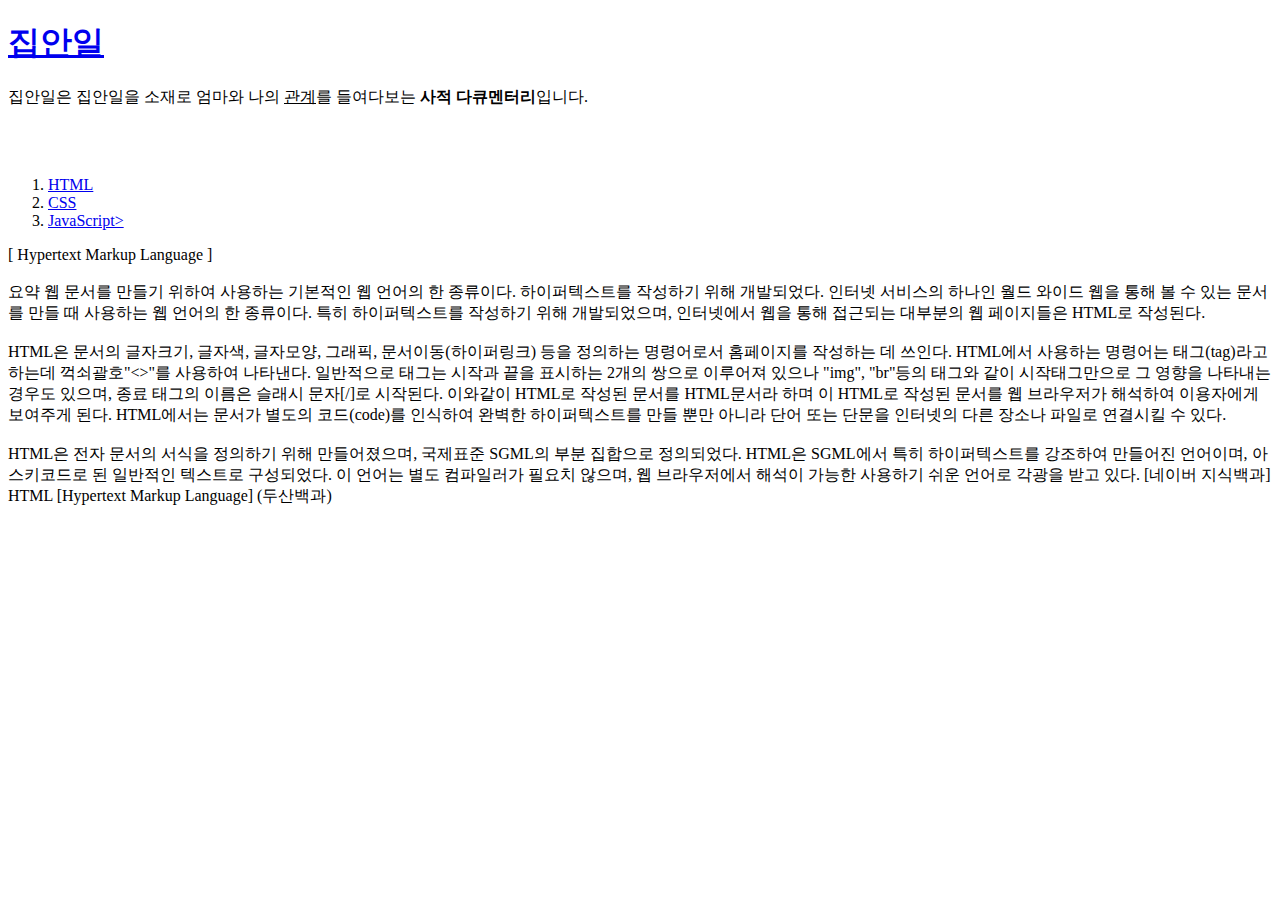
==== 1.html @ eadabc9f "v01" ====
<!doctype html>
<html>
<head>
<title>WEB1 - html</title>
<meta charset="utf-8">
</head>

<body>
  <h1><a href="index.html">집안일</a></h1>
  <p>집안일은 집안일을 소재로 엄마와 나의 <u>관계</u>를 들여다보는 <strong>사적 다큐멘터리</strong>입니다.</p><br><br>
  <ol>
    <li><a href="1.html">HTML</a></li>
    <li><a href="2.html">CSS</a></li>
    <li><a href="3.html">JavaScript></a></li>
  </ol>
  <p>[ Hypertext Markup Language ]
<br><br>
요약 웹 문서를 만들기 위하여 사용하는 기본적인 웹 언어의 한 종류이다. 하이퍼텍스트를 작성하기 위해 개발되었다.
인터넷 서비스의 하나인 월드 와이드 웹을 통해 볼 수 있는 문서를 만들 때 사용하는 웹 언어의 한 종류이다. 특히 하이퍼텍스트를 작성하기 위해 개발되었으며, 인터넷에서 웹을 통해 접근되는 대부분의 웹 페이지들은 HTML로 작성된다.
<br><br>
HTML은 문서의 글자크기, 글자색, 글자모양, 그래픽, 문서이동(하이퍼링크) 등을 정의하는 명령어로서 홈페이지를 작성하는 데 쓰인다. HTML에서 사용하는 명령어는 태그(tag)라고 하는데 꺽쇠괄호"<>"를 사용하여 나타낸다. 일반적으로 태그는 시작과 끝을 표시하는 2개의 쌍으로 이루어져 있으나 "img", "br"등의 태그와 같이 시작태그만으로 그 영향을 나타내는 경우도 있으며, 종료 태그의 이름은 슬래시 문자[/]로 시작된다. 이와같이 HTML로 작성된 문서를 HTML문서라 하며 이 HTML로 작성된 문서를 웹 브라우저가 해석하여 이용자에게 보여주게 된다. HTML에서는 문서가 별도의 코드(code)를 인식하여 완벽한 하이퍼텍스트를 만들 뿐만 아니라 단어 또는 단문을 인터넷의 다른 장소나 파일로 연결시킬 수 있다.
<br><br>
HTML은 전자 문서의 서식을 정의하기 위해 만들어졌으며, 국제표준 SGML의 부분 집합으로 정의되었다. HTML은 SGML에서 특히 하이퍼텍스트를 강조하여 만들어진 언어이며, 아스키코드로 된 일반적인 텍스트로 구성되었다. 이 언어는 별도 컴파일러가 필요치 않으며, 웹 브라우저에서 해석이 가능한 사용하기 쉬운 언어로 각광을 받고 있다.
[네이버 지식백과] HTML [Hypertext Markup Language] (두산백과)</p>

</body>
</html>
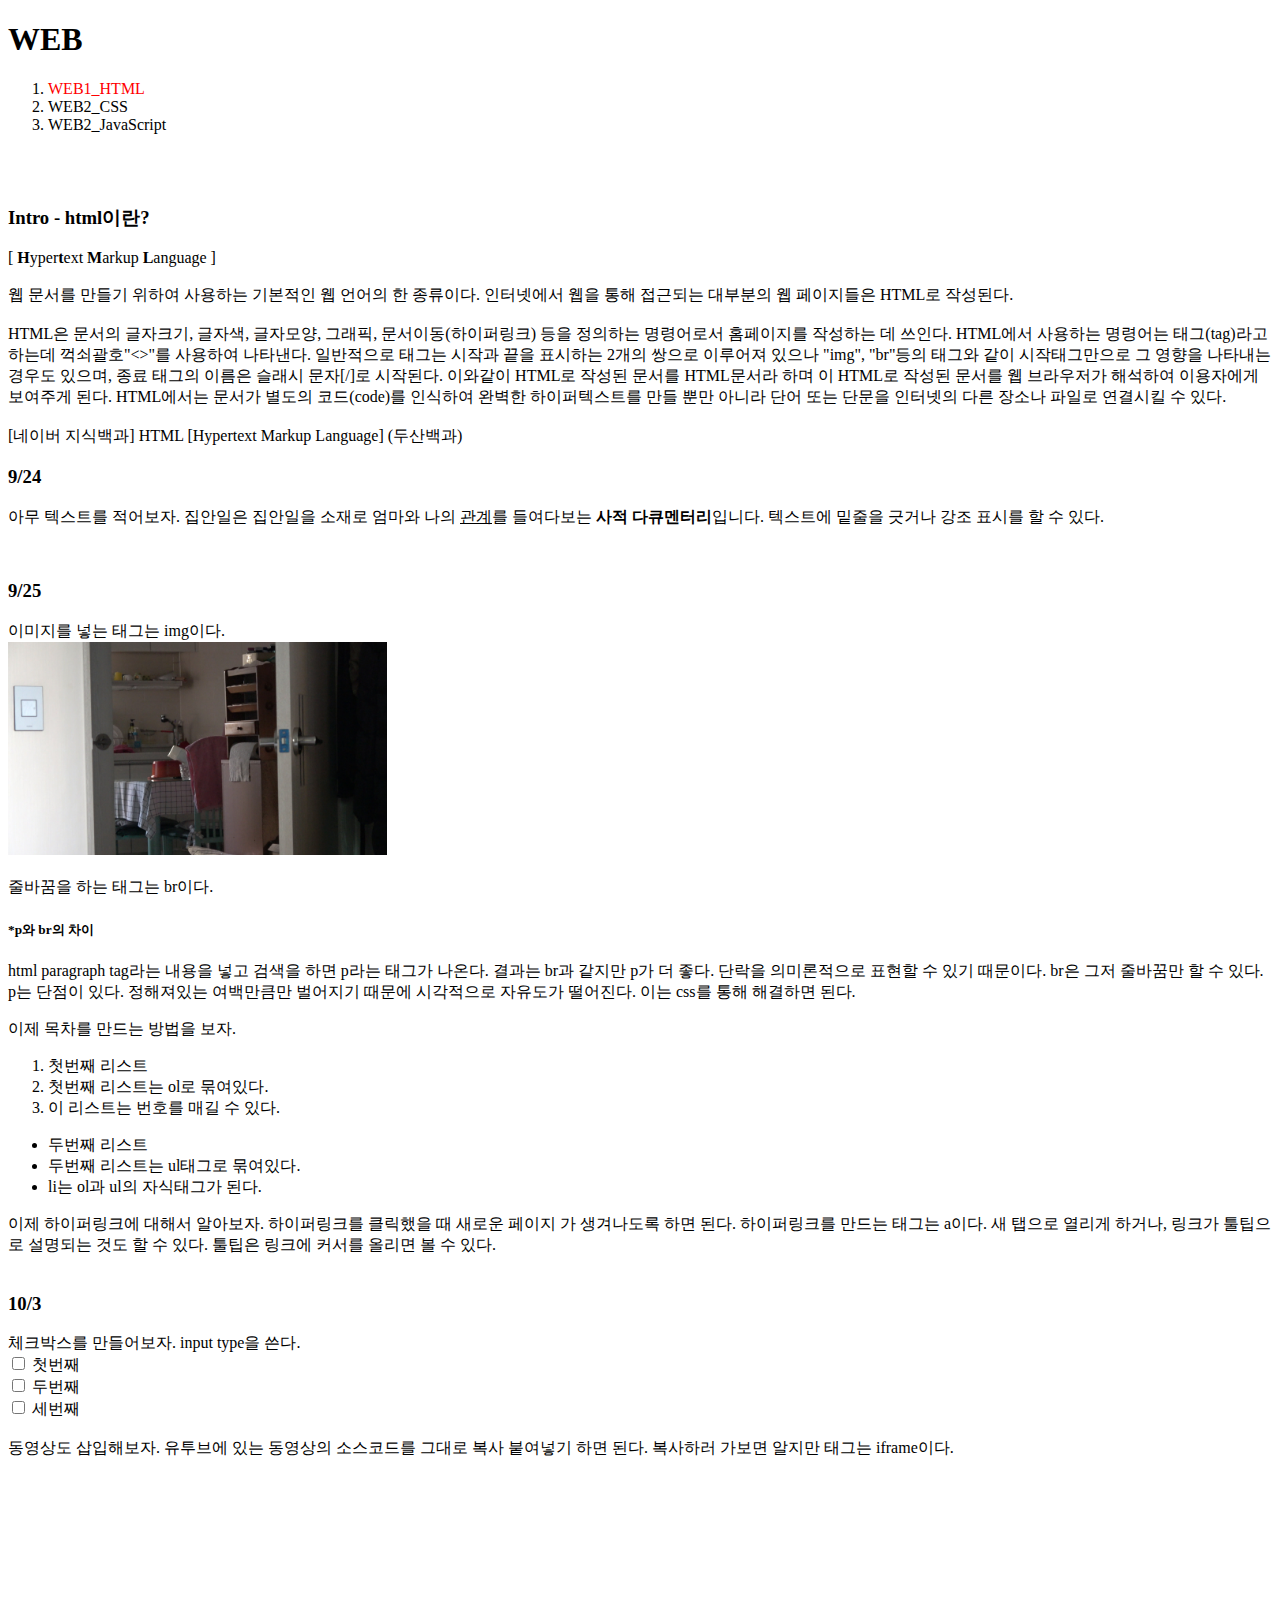
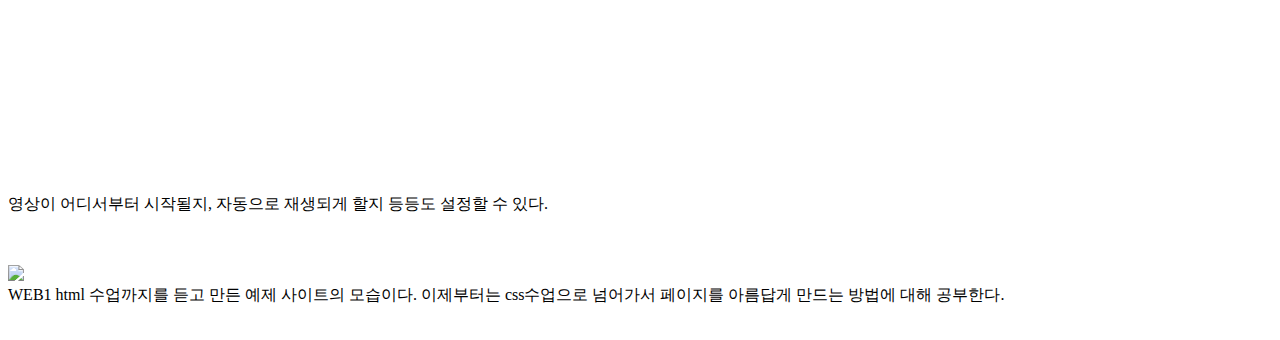
==== commit ffd6a094: "Add files via upload" ====
--- a/1.html
+++ b/1.html
@@ -3,25 +3,83 @@
 <head>
 <title>WEB1 - html</title>
 <meta charset="utf-8">
+<style>
+  a {
+    color: black;
+    text-decoration: none;
+  }
+</style>
 </head>
 
 <body>
-  <h1><a href="index.html">집안일</a></h1>
-  <p>집안일은 집안일을 소재로 엄마와 나의 <u>관계</u>를 들여다보는 <strong>사적 다큐멘터리</strong>입니다.</p><br><br>
-  <ol>
-    <li><a href="1.html">HTML</a></li>
-    <li><a href="2.html">CSS</a></li>
-    <li><a href="3.html">JavaScript></a></li>
-  </ol>
-  <p>[ Hypertext Markup Language ]
-<br><br>
-요약 웹 문서를 만들기 위하여 사용하는 기본적인 웹 언어의 한 종류이다. 하이퍼텍스트를 작성하기 위해 개발되었다.
-인터넷 서비스의 하나인 월드 와이드 웹을 통해 볼 수 있는 문서를 만들 때 사용하는 웹 언어의 한 종류이다. 특히 하이퍼텍스트를 작성하기 위해 개발되었으며, 인터넷에서 웹을 통해 접근되는 대부분의 웹 페이지들은 HTML로 작성된다.
-<br><br>
-HTML은 문서의 글자크기, 글자색, 글자모양, 그래픽, 문서이동(하이퍼링크) 등을 정의하는 명령어로서 홈페이지를 작성하는 데 쓰인다. HTML에서 사용하는 명령어는 태그(tag)라고 하는데 꺽쇠괄호"<>"를 사용하여 나타낸다. 일반적으로 태그는 시작과 끝을 표시하는 2개의 쌍으로 이루어져 있으나 "img", "br"등의 태그와 같이 시작태그만으로 그 영향을 나타내는 경우도 있으며, 종료 태그의 이름은 슬래시 문자[/]로 시작된다. 이와같이 HTML로 작성된 문서를 HTML문서라 하며 이 HTML로 작성된 문서를 웹 브라우저가 해석하여 이용자에게 보여주게 된다. HTML에서는 문서가 별도의 코드(code)를 인식하여 완벽한 하이퍼텍스트를 만들 뿐만 아니라 단어 또는 단문을 인터넷의 다른 장소나 파일로 연결시킬 수 있다.
-<br><br>
-HTML은 전자 문서의 서식을 정의하기 위해 만들어졌으며, 국제표준 SGML의 부분 집합으로 정의되었다. HTML은 SGML에서 특히 하이퍼텍스트를 강조하여 만들어진 언어이며, 아스키코드로 된 일반적인 텍스트로 구성되었다. 이 언어는 별도 컴파일러가 필요치 않으며, 웹 브라우저에서 해석이 가능한 사용하기 쉬운 언어로 각광을 받고 있다.
-[네이버 지식백과] HTML [Hypertext Markup Language] (두산백과)</p>
+  <h1><a href="index.html">WEB</a></h1>
+    <ol>
+      <li><a href="1.html" style="color:red;"> WEB1_HTML</a></li>
+      <li><a href="2.html"> WEB2_CSS</a></li>
+      <li><a href="3.html"> WEB2_JavaScript</a></li>
+    </ol>
+  </p><br><br>
+
+  <h3>Intro - html이란?</h3>
+    <p>
+      [ <b>H</b>yper<b>t</b>ext <b>M</b>arkup <b>L</b>anguage ]
+      <br><br>
+      웹 문서를 만들기 위하여 사용하는 기본적인 웹 언어의 한 종류이다. 인터넷에서 웹을 통해 접근되는 대부분의 웹 페이지들은 HTML로 작성된다.
+      <br><br>
+      HTML은 문서의 글자크기, 글자색, 글자모양, 그래픽, 문서이동(하이퍼링크) 등을 정의하는 명령어로서 홈페이지를 작성하는 데 쓰인다. HTML에서 사용하는 명령어는 태그(tag)라고 하는데 꺽쇠괄호"<>"를 사용하여 나타낸다. 일반적으로 태그는 시작과 끝을 표시하는 2개의 쌍으로 이루어져 있으나 "img", "br"등의 태그와 같이 시작태그만으로 그 영향을 나타내는 경우도 있으며, 종료 태그의 이름은 슬래시 문자[/]로 시작된다. 이와같이 HTML로 작성된 문서를 HTML문서라 하며 이 HTML로 작성된 문서를 웹 브라우저가 해석하여 이용자에게 보여주게 된다. HTML에서는 문서가 별도의 코드(code)를 인식하여 완벽한 하이퍼텍스트를 만들 뿐만 아니라 단어 또는 단문을 인터넷의 다른 장소나 파일로 연결시킬 수 있다.
+      <br><br>
+      [네이버 지식백과] HTML [Hypertext Markup Language] (두산백과)
+    </p>
+  <h3>9/24</h3>
+    <p>
+      아무 텍스트를 적어보자.
+      집안일은 집안일을 소재로 엄마와 나의 <u>관계</u>를 들여다보는 <strong>사적 다큐멘터리</strong>입니다.
+      텍스트에 밑줄을 긋거나 강조 표시를 할 수 있다.
+    </p><br>
+
+  <h3>9/25</h3>
+    이미지를 넣는 태그는 img이다.<br>
+    <img src="C0138.jpg" width="30%">
+    <br><br>
+    줄바꿈을 하는 태그는 br이다.
+
+    <h5>*p와 br의 차이</h5>
+    <p style="margin-top:10px;">
+      html paragraph tag라는 내용을 넣고 검색을 하면 p라는 태그가 나온다. 결과는 br과 같지만 p가 더 좋다. 단락을 의미론적으로 표현할 수 있기 때문이다. br은 그저 줄바꿈만 할 수 있다. p는 단점이 있다. 정해져있는 여백만큼만 벌어지기 때문에 시각적으로 자유도가 떨어진다. 이는 css를 통해 해결하면 된다.
+    </p>
+    <p>
+      이제 목차를 만드는 방법을 보자.
+    </p>
+    <ol>
+      <li>첫번째 리스트</li>
+      <li>첫번째 리스트는 ol로 묶여있다.</li>
+      <li>이 리스트는 번호를 매길 수 있다.</li>
+    </ol>
+    <ul>
+      <li>두번째 리스트</li>
+      <li>두번째 리스트는 ul태그로 묶여있다.</li>
+      <li>li는 ol과 ul의 자식태그가 된다.</li>
+    </ul>
+
+    이제 하이퍼링크에 대해서 알아보자. 하이퍼링크를 클릭했을 때
+    <a href="http://www.naver.com" target="_blank" title="누르면 네이버가 열릴 것이다.">
+      새로운 페이지
+    </a>
+    가 생겨나도록 하면 된다. 하이퍼링크를 만드는 태그는 a이다. 새 탭으로 열리게 하거나, 링크가 툴팁으로 설명되는 것도 할 수 있다. 툴팁은 링크에 커서를 올리면 볼 수 있다.<br><br>
+
+  <h3>10/3</h3>
+    체크박스를 만들어보자. input type을 쓴다. <br>
+    <input type="checkbox"> 첫번째 <br>
+    <input type="checkbox"> 두번째 <br>
+    <input type="checkbox"> 세번째 <br><br>
+    동영상도 삽입해보자. 유투브에 있는 동영상의 소스코드를 그대로 복사 붙여넣기 하면 된다. 복사하러 가보면 알지만 태그는 iframe이다. <br>
+    <p>
+      <iframe width="560" height="315" src="https://www.youtube.com/embed/1iydAV-bpak" frameborder="0" allow="accelerometer; autoplay; clipboard-write; encrypted-media; gyroscope; picture-in-picture" allowfullscreen></iframe><br>
+      영상이 어디서부터 시작될지, 자동으로 재생되게 할지 등등도 설정할 수 있다.
+    </p> <br>
+    <p>
+      <img src="C1_1003.png" width="30%"><br>
+      WEB1 html 수업까지를 듣고 만든 예제 사이트의 모습이다. 이제부터는 css수업으로 넘어가서 페이지를 아름답게 만드는 방법에 대해 공부한다.<br><br>
 
 </body>
 </html>
